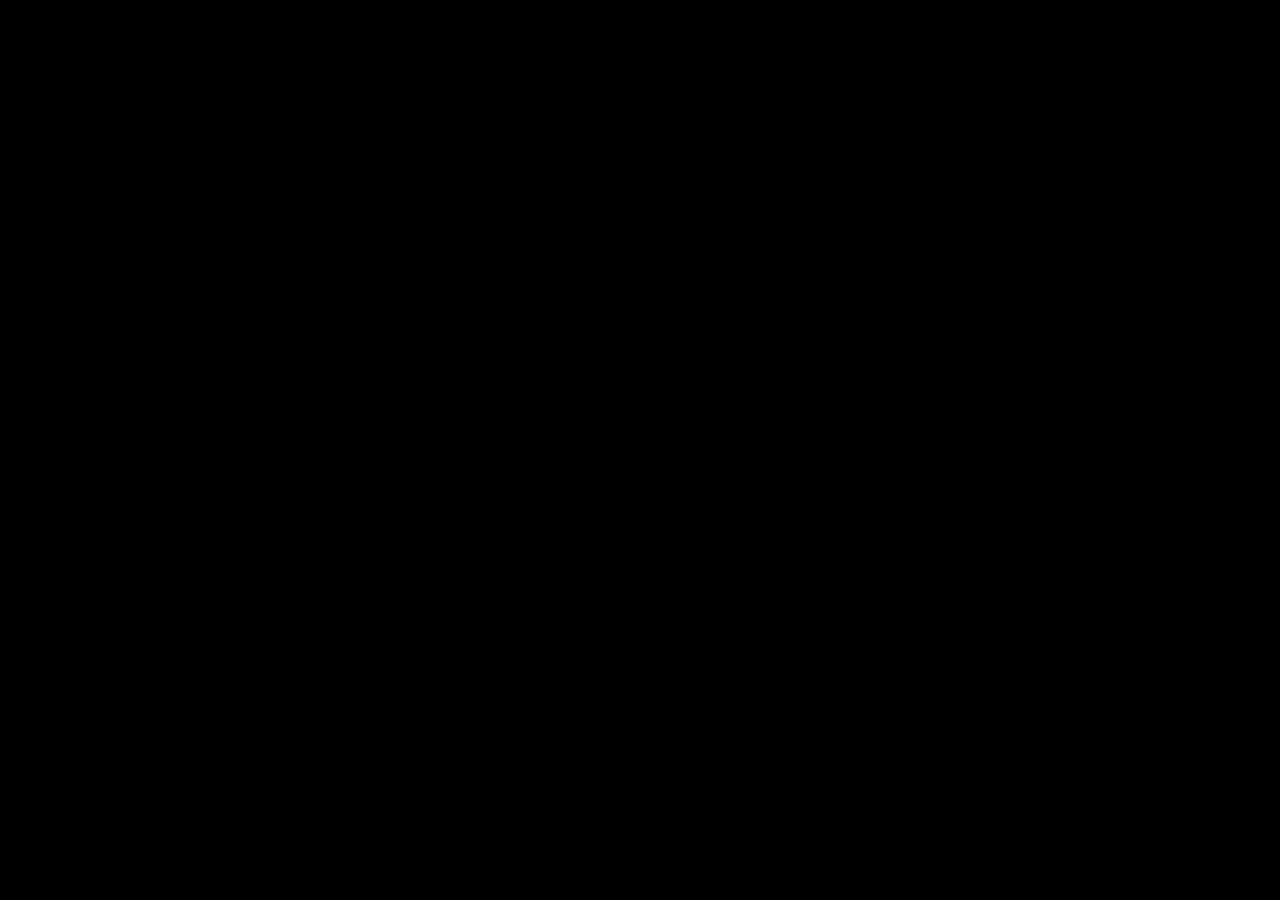
==== bubble/index.html @ 4c6627e7 "Initial commit" ====
<!DOCTYPE html>
<html lang="en">
  <head>
    <!-- Here we are adding all of the needed files for P5 -->
    <script src="https://cdnjs.cloudflare.com/ajax/libs/p5.js/1.3.1/p5.js"></script>
    <script src="https://cdnjs.cloudflare.com/ajax/libs/p5.js/1.3.1/addons/p5.sound.min.js"></script>
    <link rel="stylesheet" type="text/css" href="style.css" />
    <meta charset="utf-8" />
    <title>Bubble Sort</title>
  </head>
  <body style="background-color: #000000">
    <!-- This adds our P5 sketch to the website in order for us to see it -->
    <script src="bubble.js"></script>
  </body>
</html>
---- bubble/style.css ----
/* This CSS aligns the P5 canvas to the top left corner of the screen */
html,
body {
  margin: 0;
  padding: 0;
}
canvas {
  display: block;
}
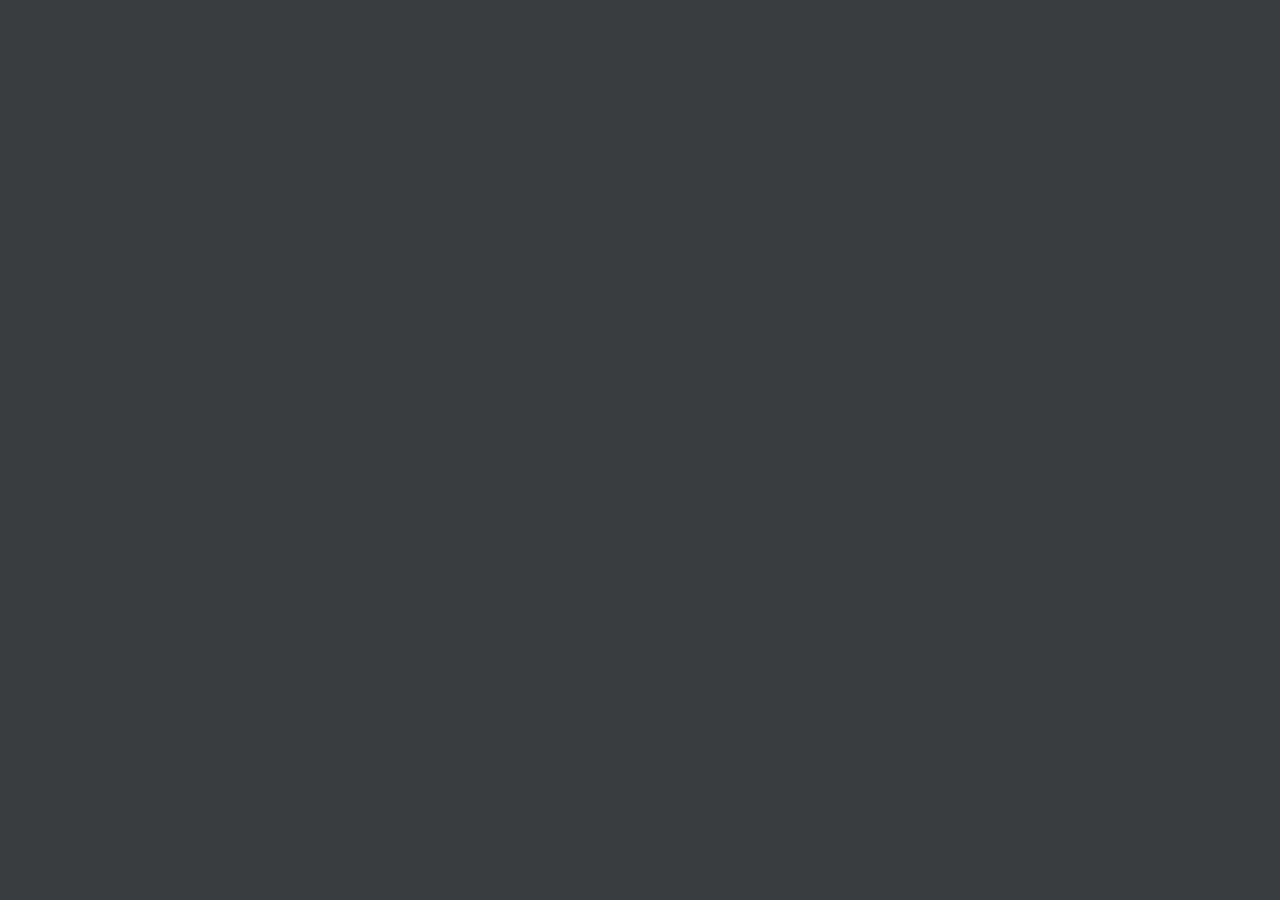
==== commit 2f8e90d9: "change theme" ====
--- a/bubble/index.html
+++ b/bubble/index.html
@@ -8,7 +8,7 @@
     <meta charset="utf-8" />
     <title>Bubble Sort</title>
   </head>
-  <body style="background-color: #000000">
+  <body style="background-color: #393d3f">
     <!-- This adds our P5 sketch to the website in order for us to see it -->
     <script src="bubble.js"></script>
   </body>
